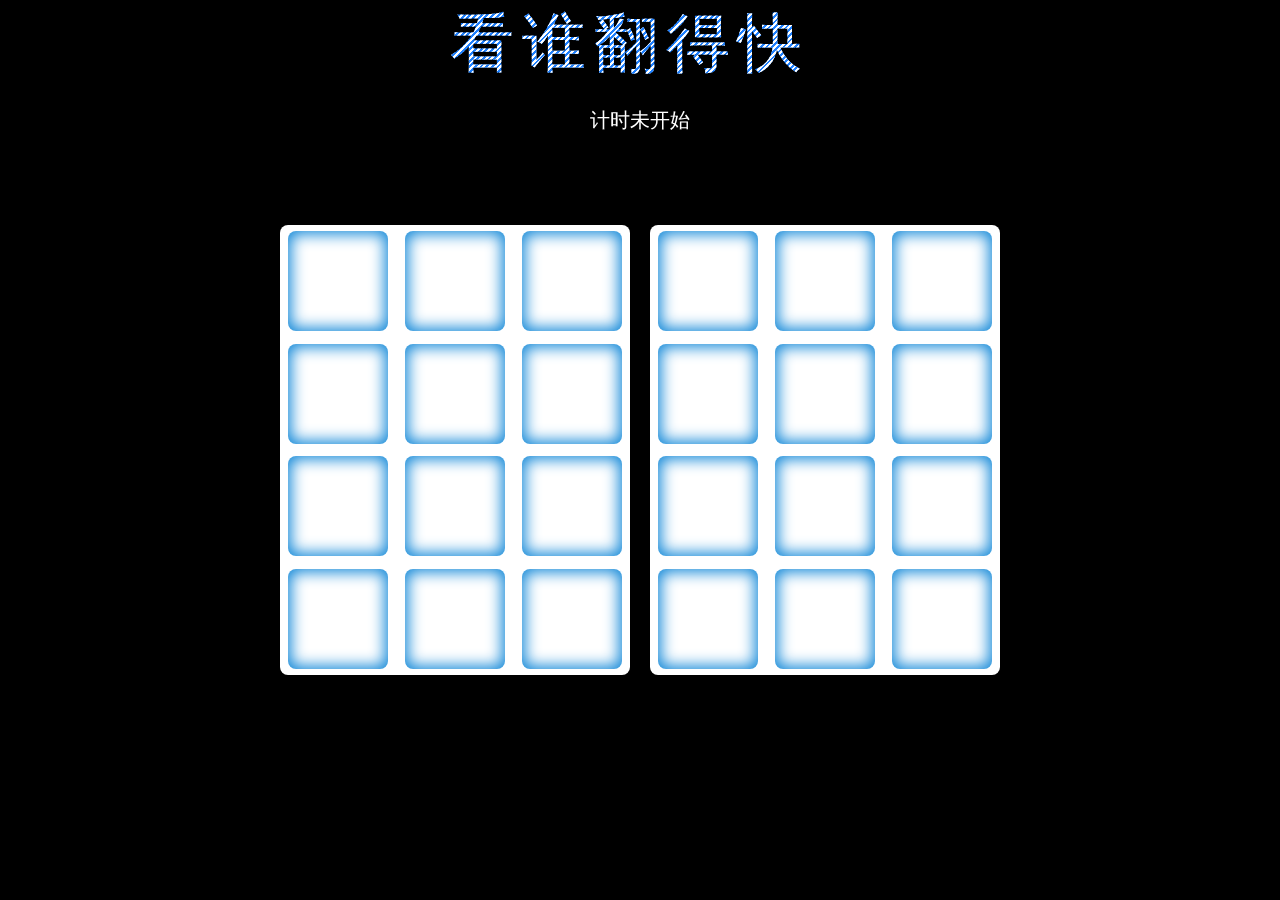
==== fp/index.html @ 0e4a8cd3 "modify" ====
<html lang="en">
<head>
    <meta charset="UTF-8">
    <meta http-equiv="X-UA-Compatible" content="IE=edge">
    <meta name="viewport" content="width=device-width, initial-scale=1.0">
    <title>看谁翻得快</title>
    <link href="./apis.css" rel="stylesheet"/>
</head>

  <body>
    <div class="title">看谁翻得快</div>
    <div id="time">计时未开始</div>
    <div id="box">
      <div class="left"></div>
      <div class="right"></div>
    </div>

    <script src="./jquery.min.js"></script>
    <script>
        // from: https://juejin.cn/post/7152399177723412511
         $(function () {
            const imgSrc = [
                'https://img01.yzcdn.cn/upload_files/2022/07/20/Fk1rj4gSaia1i8yD-FSO8CWLWlSu.jpg!280x280.jpg',
                'https://img01.yzcdn.cn/upload_files/2022/03/16/Fo3SKNvQG5cIj3IspG_SOs_T216M.png!280x280.jpg',
                'https://img01.yzcdn.cn/upload_files/2022/07/19/FsT754_weL6KZgUC2TuRWxr5zLnG.jpg!280x280.jpg',
                'https://img01.yzcdn.cn/upload_files/2022/05/30/FguIz4XVMqAS3ft_7thNqlJrT0_F.jpg!280x280.jpg',
                'https://img01.yzcdn.cn/upload_files/2022/05/09/FvG5_KInsbyhVq9W6xbygpo9jb9i.jpg!280x280.jpg',
                'https://img01.yzcdn.cn/upload_files/2022/05/30/Fpht4CzextqfHA048FGU8m_t4NP5.jpeg!280x280.jpg',
                'https://img01.yzcdn.cn/upload_files/2022/03/15/FlTBO9tItc9TXslq6wYd87udb-6t.jpg!280x280.jpg',
                'https://img01.yzcdn.cn/upload_files/2022/03/15/Fi77MVQB0xREZRQdzaKHyHNuG-yg.jpg!280x280.jpg',
                'https://img01.yzcdn.cn/upload_files/2022/03/16/FtBQGLwuPQJBuIHs0LjxbaSJVloV.jpg!280x280.jpg',
                'https://img01.yzcdn.cn/upload_files/2022/03/16/FrZxLRso63OS_oKTD6xXk6Ao4Z2C.jpg!280x280.jpg',
                'https://img01.yzcdn.cn/upload_files/2022/05/09/FvpbuQ35dFtL_oOcjJCfgPuPseIY.jpg!280x280.jpg',
                'https://img01.yzcdn.cn/upload_files/2022/05/16/FlvZNZzU96K_d0DzxgFv3mh5IDA3.jpg!280x280.jpg',
            ]

            let len = imgSrc.length
            let left_Map = {}
            let right_Map = {}
            let cache = []
            let findNum = 0
            let timeText = 0

            function randomKey (map, from) {
                let key = null
                do {
                    key = Math.floor(Math.random()*len)
                } while (map[key])
                let div = $('<div>')
                div.addClass('item')
                div.addClass('shine')
                div.attr('key', key)
                div.css('background-image', `url(${imgSrc[key]})`)
                map[key] = div
                $(`.${from}`).append(div)
            }

            for(let i = 0;i < imgSrc.length; i++) {
                randomKey(left_Map, 'left')
                randomKey(right_Map, 'right')
            }

            let t = setTimeout(function () {
                for(let i in left_Map) {
                    left_Map[i].removeClass('shine')
                    left_Map[i].css('background-image', `url(https://p1-juejin.byteimg.com/tos-cn-i-k3u1fbpfcp/0a4ce25d48b8405cbf5444b6195928d4~tplv-k3u1fbpfcp-no-mark:0:0:0:0.awebp)`)
                }
                for(let i in right_Map) {
                    right_Map[i].removeClass('shine')
                    right_Map[i].css('background-image', `url(https://p1-juejin.byteimg.com/tos-cn-i-k3u1fbpfcp/0a4ce25d48b8405cbf5444b6195928d4~tplv-k3u1fbpfcp-no-mark:0:0:0:0.awebp)`)
                }
                let time = new Date().getTime()
                let timer = setInterval(() => {
                    timeText = (new Date().getTime() - time) / 1000
                    $('#time').text(timeText+'秒')
                }, 10)
                $('.item').click(function () {
                    if ($(this).hasClass('shine')) {
                        return false
                    }
                    let key = Number($(this).attr('key'))
                    $(this).addClass('shine')
                    $(this).css('background-image', `url(${imgSrc[key]})`)
                    if (cache.length === 1) {
                        if (cache.find(v => v===key) !== undefined) {
                            cache = []
                            findNum++
                            console.log(findNum)
                            if (findNum>=12) {
                                clearInterval(timer)
                                $('#time').text('游戏结束，用时'+timeText+'秒')
                            }
                            return false
                        } else {
                            let self = this
                            let inx = cache[0]
                            cache = []
                            let tm = setTimeout(function () {
                            $(`.item[key=${inx}]`).removeClass('shine')
                            $(`.item[key=${inx}]`).css('background-image', `url(https://p1-juejin.byteimg.com/tos-cn-i-k3u1fbpfcp/0a4ce25d48b8405cbf5444b6195928d4~tplv-k3u1fbpfcp-no-mark:0:0:0:0.awebp)`)
                            $(self).removeClass('shine')
                            $(self).css('background-image', `url(https://p1-juejin.byteimg.com/tos-cn-i-k3u1fbpfcp/0a4ce25d48b8405cbf5444b6195928d4~tplv-k3u1fbpfcp-no-mark:0:0:0:0.awebp)`)
                            
                            }, 500)
                        }
                    } else {
                        cache.push(key)
                    }

                })
                clearTimeout(t)
                t = null
            }, 3000)
            
        })
    </script>
  </body>
</html>
---- fp/apis.css ----
/* devanagari */
@font-face {
    font-family: 'Poppins';
    font-style: italic;
    font-weight: 900;
    font-display: swap;
    src: url(https://fonts.gstatic.com/s/poppins/v20/pxiDyp8kv8JHgFVrJJLm81xVFteOcEg.woff2) format('woff2');
    unicode-range: U+0900-097F, U+1CD0-1CF6, U+1CF8-1CF9, U+200C-200D, U+20A8, U+20B9, U+25CC, U+A830-A839, U+A8E0-A8FB;
  }
  /* latin-ext */
  @font-face {
    font-family: 'Poppins';
    font-style: italic;
    font-weight: 900;
    font-display: swap;
    src: url(https://fonts.gstatic.com/s/poppins/v20/pxiDyp8kv8JHgFVrJJLm81xVGdeOcEg.woff2) format('woff2');
    unicode-range: U+0100-024F, U+0259, U+1E00-1EFF, U+2020, U+20A0-20AB, U+20AD-20CF, U+2113, U+2C60-2C7F, U+A720-A7FF;
  }
  /* latin */
  @font-face {
    font-family: 'Poppins';
    font-style: italic;
    font-weight: 900;
    font-display: swap;
    src: url(https://fonts.gstatic.com/s/poppins/v20/pxiDyp8kv8JHgFVrJJLm81xVF9eO.woff2) format('woff2');
    unicode-range: U+0000-00FF, U+0131, U+0152-0153, U+02BB-02BC, U+02C6, U+02DA, U+02DC, U+2000-206F, U+2074, U+20AC, U+2122, U+2191, U+2193, U+2212, U+2215, U+FEFF, U+FFFD;
  }
  *{
    margin: 0;
    padding: 0;
    list-style: none;
    box-sizing: border-box;
  }
  body{
    width: 100%;
    height: 100vh;
    background: #000;
    position: relative;
    display: flex;
    justify-content: center;
    align-items: center;
  }

.title {
  width: 380px;
  position: absolute;
  left: 0;
  right: 0;
  top: 0;
  margin: auto;
  display: block;
  color: #1e80ff;
  font-size: 64px;
  letter-spacing: 8px;
  cursor: pointer;
}

  .title::before {
    content: "看谁翻得快";
    position: absolute;
    color: transparent;
    background-image: repeating-linear-gradient(
      45deg,
      transparent 0,
      transparent 2px,
      white 2px,
      white 4px
    );
    -webkit-background-clip: text;
    top: 0px;
    left: 0;
    z-index: -1;
    transition: 1s;
  }

  .title::after {
    content: "看谁翻得快";
    position: absolute;
    color: transparent;
    background-image: repeating-linear-gradient(
      135deg,
      transparent 0,
      transparent 2px,
      white 2px,
      white 4px
    );
    -webkit-background-clip: text;
    top: 0px;
    left: 0px;
    transition: 1s;
  }

  .title:hover:before {
    top: 10px;
    left: 10px;
  }

  .title:hover:after {
    top: -10px;
    left: -10px;
  } 


  #box{
    width: 720px;
    height: 450px;
    display: flex;
    justify-content: space-between;
    align-items: center;
  }
  .left,.right{
    width: 350px;
    height: 450px;
    background: #fff;
    border-radius: 8px;
    overflow: hidden;
    display: flex;
    justify-content: space-around;
    align-items: center;
    flex-wrap: wrap;
    transform-style: preserve-3d;
  }
  .left div, .right div{
    width: 100px;
    height: 100px;
    border-radius: 8px;
    cursor: pointer;
    box-shadow: inset 0 0 15px 3px rgb(12, 133, 215);
    background-position: center;
    background-size: contain;
    background-repeat: no-repeat;
    transform: rotateY(180deg);
    transition: all ease .5s;
  }
  #box .shine{
    transform: rotateZ(360deg) rotateY(360deg);
  }
  #time{
    width: 350px;
    height: 40px;
    position: fixed;
    top: 100px ;
    left: 0;
    right: 0;
    margin: auto;
    color: #fff;
    font-size: 20px;
    line-height: 40px;
    text-align: center;
    z-index: 999;
  }
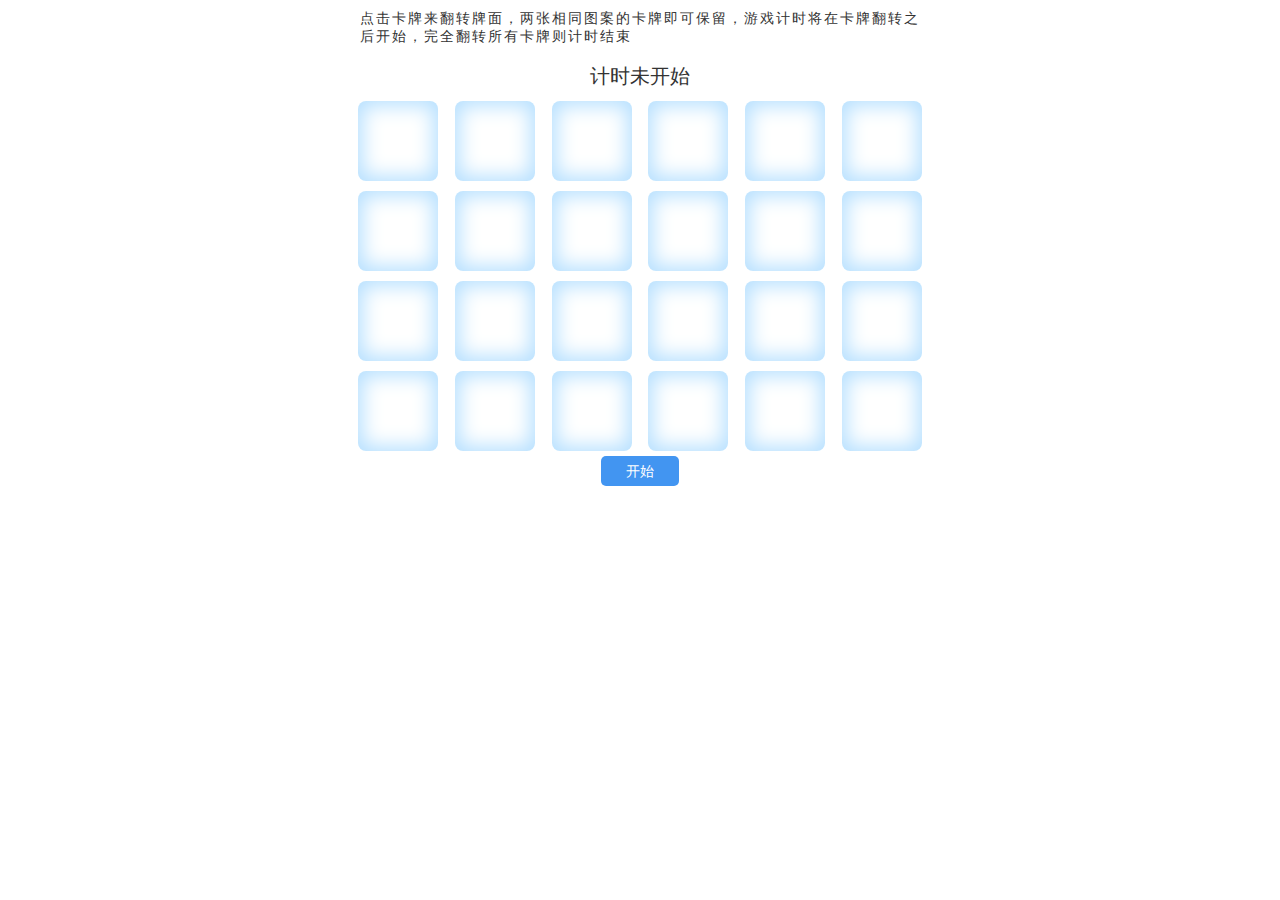
==== commit 41d21402: "翻牌子优化" ====
--- a/fp/index.html
+++ b/fp/index.html
@@ -7,60 +7,89 @@
     <link href="./apis.css" rel="stylesheet"/>
 </head>
 
-  <body>
-    <div class="title">看谁翻得快</div>
-    <div id="time">计时未开始</div>
-    <div id="box">
-      <div class="left"></div>
-      <div class="right"></div>
+<body>
+    <div class="container">
+        <div class="title">点击卡牌来翻转牌面，两张相同图案的卡牌即可保留，游戏计时将在卡牌翻转之后开始，完全翻转所有卡牌则计时结束</div>
+        <div id="time"><span id="timeText">计时未开始</span></div>
+        <div id="box">
+            <div class="left"></div>
+            <div class="right"></div>
+        </div>
+        <button id="startBtn" onclick="start()" class="start-btn">开始</button>
+        <button id="restartBtn" onclick="restart()" class="start-btn">重新开始</button>
     </div>
-
+    
     <script src="./jquery.min.js"></script>
     <script>
-        // from: https://juejin.cn/post/7152399177723412511
-         $(function () {
-            const imgSrc = [
-                'https://img01.yzcdn.cn/upload_files/2022/07/20/Fk1rj4gSaia1i8yD-FSO8CWLWlSu.jpg!280x280.jpg',
-                'https://img01.yzcdn.cn/upload_files/2022/03/16/Fo3SKNvQG5cIj3IspG_SOs_T216M.png!280x280.jpg',
-                'https://img01.yzcdn.cn/upload_files/2022/07/19/FsT754_weL6KZgUC2TuRWxr5zLnG.jpg!280x280.jpg',
-                'https://img01.yzcdn.cn/upload_files/2022/05/30/FguIz4XVMqAS3ft_7thNqlJrT0_F.jpg!280x280.jpg',
-                'https://img01.yzcdn.cn/upload_files/2022/05/09/FvG5_KInsbyhVq9W6xbygpo9jb9i.jpg!280x280.jpg',
-                'https://img01.yzcdn.cn/upload_files/2022/05/30/Fpht4CzextqfHA048FGU8m_t4NP5.jpeg!280x280.jpg',
-                'https://img01.yzcdn.cn/upload_files/2022/03/15/FlTBO9tItc9TXslq6wYd87udb-6t.jpg!280x280.jpg',
-                'https://img01.yzcdn.cn/upload_files/2022/03/15/Fi77MVQB0xREZRQdzaKHyHNuG-yg.jpg!280x280.jpg',
-                'https://img01.yzcdn.cn/upload_files/2022/03/16/FtBQGLwuPQJBuIHs0LjxbaSJVloV.jpg!280x280.jpg',
-                'https://img01.yzcdn.cn/upload_files/2022/03/16/FrZxLRso63OS_oKTD6xXk6Ao4Z2C.jpg!280x280.jpg',
-                'https://img01.yzcdn.cn/upload_files/2022/05/09/FvpbuQ35dFtL_oOcjJCfgPuPseIY.jpg!280x280.jpg',
-                'https://img01.yzcdn.cn/upload_files/2022/05/16/FlvZNZzU96K_d0DzxgFv3mh5IDA3.jpg!280x280.jpg',
-            ]
-
-            let len = imgSrc.length
-            let left_Map = {}
-            let right_Map = {}
-            let cache = []
-            let findNum = 0
-            let timeText = 0
-
-            function randomKey (map, from) {
-                let key = null
-                do {
-                    key = Math.floor(Math.random()*len)
-                } while (map[key])
-                let div = $('<div>')
-                div.addClass('item')
-                div.addClass('shine')
-                div.attr('key', key)
-                div.css('background-image', `url(${imgSrc[key]})`)
-                map[key] = div
-                $(`.${from}`).append(div)
+        /** 参考: https://juejin.cn/post/7152399177723412511 */
+
+        const imgSrc = [
+            'https://s1.ax1x.com/2022/10/10/xY5lrj.png',
+            'https://s1.ax1x.com/2022/10/10/xY5QMQ.png',
+            'https://s1.ax1x.com/2022/10/10/xY5Kxg.png',
+            'https://s1.ax1x.com/2022/10/10/xY5uRS.png',
+            'https://s1.ax1x.com/2022/10/10/xY5nG8.png',
+            'https://s1.ax1x.com/2022/10/10/xY5mPf.png',
+            'https://s1.ax1x.com/2022/10/10/xY5ZIP.png',
+            'https://s1.ax1x.com/2022/10/10/xY5Vat.png',
+            'https://s1.ax1x.com/2022/10/10/xY5Frd.png',
+            'https://s1.ax1x.com/2022/10/10/xY5iKH.png',
+            'https://s1.ax1x.com/2022/10/10/xY5Cxe.png',
+            'https://s1.ax1x.com/2022/10/10/xY592D.png',
+        ]
+
+        const COUNT_DOWN = 5
+
+        var len = imgSrc.length
+        var left_Map = {}
+        var right_Map = {}
+        var cache = []
+        var findNum = 0
+        var timeText = 0
+        var timer = null;
+
+        function reset() {
+            left_Map = {}
+            right_Map = {}
+            cache = []
+            findNum = 0
+            timeText = 0
+            if(timer) {
+                clearInterval(timer)
             }
-
-            for(let i = 0;i < imgSrc.length; i++) {
-                randomKey(left_Map, 'left')
-                randomKey(right_Map, 'right')
-            }
-
-            let t = setTimeout(function () {
+            timer = null
+            $('.left').html('')
+            $('.right').html('')
+        }
+        
+        function randomKey (map, from) {
+            let key = null
+            do {
+                key = Math.floor(Math.random() * len)
+            } while (map[key])
+
+            let div = $('<div>')
+            div.addClass('item')
+            div.addClass('shine')
+            div.attr('key', key)
+            div.css('background-image', `url(${imgSrc[key]})`)
+            map[key] = div
+            $(`.${from}`).append(div)          
+        }
+
+        function initBackground() {
+            return new Promise((resolve, reject) => {
+                for(let i = 0;i < imgSrc.length; i++) {
+                    randomKey(left_Map, 'left')
+                    randomKey(right_Map, 'right')
+                }
+
+                resolve()
+            })
+        }
+
+        function closeBackground() {
+            return new Promise((resolve, reject) => {
                 for(let i in left_Map) {
                     left_Map[i].removeClass('shine')
                     left_Map[i].css('background-image', `url(https://p1-juejin.byteimg.com/tos-cn-i-k3u1fbpfcp/0a4ce25d48b8405cbf5444b6195928d4~tplv-k3u1fbpfcp-no-mark:0:0:0:0.awebp)`)
@@ -69,11 +98,61 @@
                     right_Map[i].removeClass('shine')
                     right_Map[i].css('background-image', `url(https://p1-juejin.byteimg.com/tos-cn-i-k3u1fbpfcp/0a4ce25d48b8405cbf5444b6195928d4~tplv-k3u1fbpfcp-no-mark:0:0:0:0.awebp)`)
                 }
-                let time = new Date().getTime()
-                let timer = setInterval(() => {
-                    timeText = (new Date().getTime() - time) / 1000
-                    $('#time').text(timeText+'秒')
-                }, 10)
+                resolve()
+            })
+        }
+
+        function openBackground() {
+            return new Promise((resolve, reject) => {
+                for(let i in left_Map) {
+                    left_Map[i].addClass('shine')
+                    let key = jQuery(left_Map[i]).attr("key")
+                    left_Map[i].css('background-image', `url(${imgSrc[key]})`)
+                }
+                for(let i in right_Map) {
+                    right_Map[i].addClass('shine')
+                    let key = jQuery(right_Map[i]).attr("key")
+                    right_Map[i].css('background-image', `url(${imgSrc[key]})`)
+                }
+                resolve()
+            })
+        }
+
+        initBackground().then(closeBackground())
+        $('#restartBtn').hide()
+
+        function start() {
+            $('#startBtn').hide()
+            $('#restartBtn').hide()
+            toStart()
+        }
+
+        function toStart() {
+            initItem().then(openBackground()).then(() => {
+                let countDown = COUNT_DOWN
+                $('#timeText').html('倒计时' + countDown + '秒后开始')
+                timer = setInterval(() => {
+                    countDown--
+                    if (countDown === 0) {
+                        clearInterval(timer)
+                        let time = new Date().getTime()
+                        timer = setInterval(() => {
+                            timeText = (new Date().getTime() - time) / 1000
+                            $('#timeText').text(timeText)
+                            $('#timeText').after().append('秒')
+                        }, 100)
+
+                        closeBackground()
+                        $('#restartBtn').show()
+                    } else {
+                        $('#timeText').html('倒计时' + countDown + '秒后开始')
+                    }
+                }, 1000)
+            })
+        }
+
+        function initItem() {
+            return new Promise((resolve, reject) => {
                 $('.item').click(function () {
                     if ($(this).hasClass('shine')) {
                         return false
@@ -82,25 +161,25 @@
                     $(this).addClass('shine')
                     $(this).css('background-image', `url(${imgSrc[key]})`)
                     if (cache.length === 1) {
-                        if (cache.find(v => v===key) !== undefined) {
+                        if (cache.find(v => v === key) !== undefined) {
                             cache = []
                             findNum++
-                            console.log(findNum)
-                            if (findNum>=12) {
+                            console.log("findNum====", findNum)
+                            if (findNum >= 12) {
                                 clearInterval(timer)
-                                $('#time').text('游戏结束，用时'+timeText+'秒')
+                                $('#timeText').text('游戏结束，用时' + timeText)
                             }
                             return false
                         } else {
+                            // 加一个人为延时，处理已经翻转但配对不成功的两个牌面，并清空cache缓存
                             let self = this
                             let inx = cache[0]
                             cache = []
                             let tm = setTimeout(function () {
-                            $(`.item[key=${inx}]`).removeClass('shine')
-                            $(`.item[key=${inx}]`).css('background-image', `url(https://p1-juejin.byteimg.com/tos-cn-i-k3u1fbpfcp/0a4ce25d48b8405cbf5444b6195928d4~tplv-k3u1fbpfcp-no-mark:0:0:0:0.awebp)`)
-                            $(self).removeClass('shine')
-                            $(self).css('background-image', `url(https://p1-juejin.byteimg.com/tos-cn-i-k3u1fbpfcp/0a4ce25d48b8405cbf5444b6195928d4~tplv-k3u1fbpfcp-no-mark:0:0:0:0.awebp)`)
-                            
+                                $(`.item[key=${inx}]`).removeClass('shine')
+                                $(`.item[key=${inx}]`).css('background-image', `url(https://p1-juejin.byteimg.com/tos-cn-i-k3u1fbpfcp/0a4ce25d48b8405cbf5444b6195928d4~tplv-k3u1fbpfcp-no-mark:0:0:0:0.awebp)`)
+                                $(self).removeClass('shine')
+                                $(self).css('background-image', `url(https://p1-juejin.byteimg.com/tos-cn-i-k3u1fbpfcp/0a4ce25d48b8405cbf5444b6195928d4~tplv-k3u1fbpfcp-no-mark:0:0:0:0.awebp)`)
                             }, 500)
                         }
                     } else {
@@ -108,11 +187,18 @@
                     }
 
                 })
-                clearTimeout(t)
-                t = null
-            }, 3000)
-            
-        })
+
+                resolve()
+            })            
+        }
+
+        function restart() {
+            reset()
+            initBackground()
+                .then(closeBackground())
+                .then(start())
+        }
+
     </script>
   </body>
 </html>--- a/fp/apis.css
+++ b/fp/apis.css
@@ -1,151 +1,89 @@
-/* devanagari */
-@font-face {
-    font-family: 'Poppins';
-    font-style: italic;
-    font-weight: 900;
-    font-display: swap;
-    src: url(https://fonts.gstatic.com/s/poppins/v20/pxiDyp8kv8JHgFVrJJLm81xVFteOcEg.woff2) format('woff2');
-    unicode-range: U+0900-097F, U+1CD0-1CF6, U+1CF8-1CF9, U+200C-200D, U+20A8, U+20B9, U+25CC, U+A830-A839, U+A8E0-A8FB;
-  }
-  /* latin-ext */
-  @font-face {
-    font-family: 'Poppins';
-    font-style: italic;
-    font-weight: 900;
-    font-display: swap;
-    src: url(https://fonts.gstatic.com/s/poppins/v20/pxiDyp8kv8JHgFVrJJLm81xVGdeOcEg.woff2) format('woff2');
-    unicode-range: U+0100-024F, U+0259, U+1E00-1EFF, U+2020, U+20A0-20AB, U+20AD-20CF, U+2113, U+2C60-2C7F, U+A720-A7FF;
-  }
-  /* latin */
-  @font-face {
-    font-family: 'Poppins';
-    font-style: italic;
-    font-weight: 900;
-    font-display: swap;
-    src: url(https://fonts.gstatic.com/s/poppins/v20/pxiDyp8kv8JHgFVrJJLm81xVF9eO.woff2) format('woff2');
-    unicode-range: U+0000-00FF, U+0131, U+0152-0153, U+02BB-02BC, U+02C6, U+02DA, U+02DC, U+2000-206F, U+2074, U+20AC, U+2122, U+2191, U+2193, U+2212, U+2215, U+FEFF, U+FFFD;
-  }
-  *{
-    margin: 0;
-    padding: 0;
-    list-style: none;
-    box-sizing: border-box;
-  }
-  body{
-    width: 100%;
-    height: 100vh;
-    background: #000;
-    position: relative;
-    display: flex;
-    justify-content: center;
-    align-items: center;
-  }
+*{
+  margin: 0;
+  padding: 0;
+  list-style: none;
+  box-sizing: border-box;
+}
+body{
+  display: flex;
+  justify-content: center;
+}
+.container{
+  width: 100%;
+  height: 100vh;
+  background: rgb(255, 255, 255);
+  display: flex;
+  flex-direction: column;
+  justify-content: flex-start;
+  align-items: center;
+  max-width: 580px;
+  min-width: 360px;
+}
 
 .title {
-  width: 380px;
-  position: absolute;
-  left: 0;
-  right: 0;
-  top: 0;
-  margin: auto;
+  width: auto;
+  margin: 10px;
   display: block;
-  color: #1e80ff;
-  font-size: 64px;
-  letter-spacing: 8px;
-  cursor: pointer;
+  color: #333;
+  font-size: 14px;
+  letter-spacing: 2px;
 }
 
-  .title::before {
-    content: "看谁翻得快";
-    position: absolute;
-    color: transparent;
-    background-image: repeating-linear-gradient(
-      45deg,
-      transparent 0,
-      transparent 2px,
-      white 2px,
-      white 4px
-    );
-    -webkit-background-clip: text;
-    top: 0px;
-    left: 0;
-    z-index: -1;
-    transition: 1s;
-  }
-
-  .title::after {
-    content: "看谁翻得快";
-    position: absolute;
-    color: transparent;
-    background-image: repeating-linear-gradient(
-      135deg,
-      transparent 0,
-      transparent 2px,
-      white 2px,
-      white 4px
-    );
-    -webkit-background-clip: text;
-    top: 0px;
-    left: 0px;
-    transition: 1s;
-  }
-
-  .title:hover:before {
-    top: 10px;
-    left: 10px;
-  }
-
-  .title:hover:after {
-    top: -10px;
-    left: -10px;
-  } 
-
-
-  #box{
-    width: 720px;
-    height: 450px;
-    display: flex;
-    justify-content: space-between;
-    align-items: center;
-  }
-  .left,.right{
-    width: 350px;
-    height: 450px;
-    background: #fff;
-    border-radius: 8px;
-    overflow: hidden;
-    display: flex;
-    justify-content: space-around;
-    align-items: center;
-    flex-wrap: wrap;
-    transform-style: preserve-3d;
-  }
-  .left div, .right div{
-    width: 100px;
-    height: 100px;
-    border-radius: 8px;
-    cursor: pointer;
-    box-shadow: inset 0 0 15px 3px rgb(12, 133, 215);
-    background-position: center;
-    background-size: contain;
-    background-repeat: no-repeat;
-    transform: rotateY(180deg);
-    transition: all ease .5s;
-  }
-  #box .shine{
-    transform: rotateZ(360deg) rotateY(360deg);
-  }
-  #time{
-    width: 350px;
-    height: 40px;
-    position: fixed;
-    top: 100px ;
-    left: 0;
-    right: 0;
-    margin: auto;
-    color: #fff;
-    font-size: 20px;
-    line-height: 40px;
-    text-align: center;
-    z-index: 999;
-  }+#box{
+  width: auto;
+  height: auto;
+  display: flex;
+  justify-content: space-between;
+  align-items: center;
+  flex-direction: column;
+}
+.left,.right{
+  width: auto;
+  /* height: 450px; */
+  height: auto;
+  background: #fff;
+  border-radius: 8px;
+  overflow: hidden;
+  display: flex;
+  justify-content: space-around;
+  align-items: center;
+  flex-wrap: wrap;
+  transform-style: preserve-3d;
+}
+.left div, .right div{
+  width: 80px;
+  height: 80px;
+  border-radius: 8px;
+  cursor: pointer;
+  box-shadow: inset 0 0 20px 5px rgb(182 224 255);
+  background-position: center;
+  background-size: contain;
+  background-repeat: no-repeat;
+  transform: rotateY(180deg);
+  transition: all ease .2s;
+  margin: 5px;
+}
+#box .shine{
+  transform: rotateZ(360deg) rotateY(360deg);
+}
+#time{
+  width: auto;
+  height: 20px;
+  margin: 10px;
+  color: #333;
+  font-size: 20px;
+  line-height: 20px;
+  z-index: 999;
+}
+.start-btn {
+  background-color: #4295f1;
+  padding: 0 25px;
+  font-size: 14px;
+  line-height: 30px;
+  height: 30px;
+  color: #fff!important;
+  cursor: pointer;
+  border: 0;
+  border-radius: 5px;
+  outline: none;
+}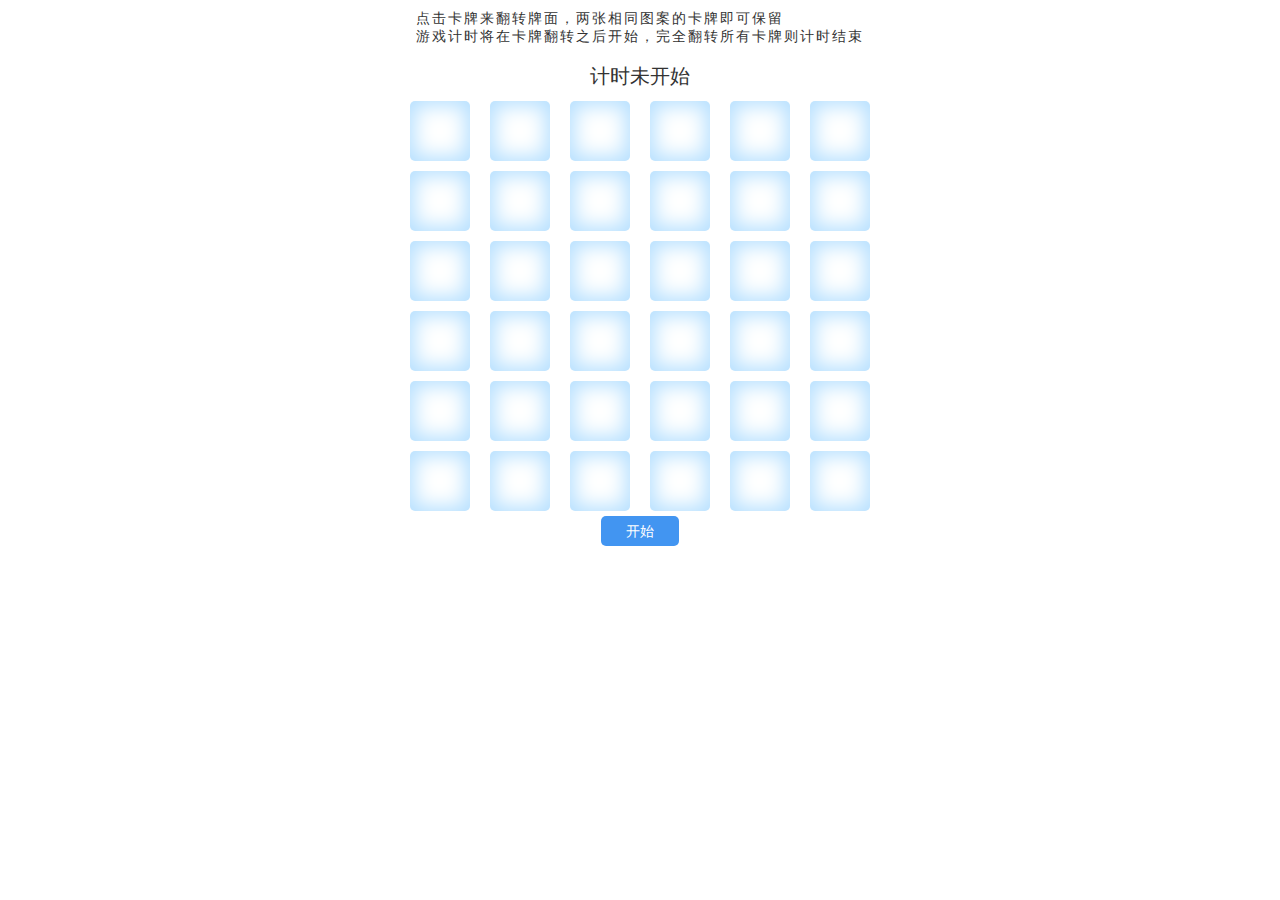
==== commit 22886f6a: "翻牌优化" ====
--- a/fp/index.html
+++ b/fp/index.html
@@ -9,11 +9,11 @@
 
 <body>
     <div class="container">
-        <div class="title">点击卡牌来翻转牌面，两张相同图案的卡牌即可保留，游戏计时将在卡牌翻转之后开始，完全翻转所有卡牌则计时结束</div>
+        <div class="title">点击卡牌来翻转牌面，两张相同图案的卡牌即可保留<br/>游戏计时将在卡牌翻转之后开始，完全翻转所有卡牌则计时结束</div>
         <div id="time"><span id="timeText">计时未开始</span></div>
         <div id="box">
-            <div class="left"></div>
-            <div class="right"></div>
+            <div class="top"></div>
+            <div class="bottom"></div>
         </div>
         <button id="startBtn" onclick="start()" class="start-btn">开始</button>
         <button id="restartBtn" onclick="restart()" class="start-btn">重新开始</button>
@@ -23,65 +23,77 @@
     <script>
         /** 参考: https://juejin.cn/post/7152399177723412511 */
 
-        const imgSrc = [
-            'https://s1.ax1x.com/2022/10/10/xY5lrj.png',
-            'https://s1.ax1x.com/2022/10/10/xY5QMQ.png',
-            'https://s1.ax1x.com/2022/10/10/xY5Kxg.png',
-            'https://s1.ax1x.com/2022/10/10/xY5uRS.png',
-            'https://s1.ax1x.com/2022/10/10/xY5nG8.png',
-            'https://s1.ax1x.com/2022/10/10/xY5mPf.png',
-            'https://s1.ax1x.com/2022/10/10/xY5ZIP.png',
-            'https://s1.ax1x.com/2022/10/10/xY5Vat.png',
-            'https://s1.ax1x.com/2022/10/10/xY5Frd.png',
-            'https://s1.ax1x.com/2022/10/10/xY5iKH.png',
-            'https://s1.ax1x.com/2022/10/10/xY5Cxe.png',
-            'https://s1.ax1x.com/2022/10/10/xY592D.png',
+        const CARDS = [
+            'http://res.olymind.com/emojidog/11.png',
+            'http://res.olymind.com/emojidog/12.png',
+            'http://res.olymind.com/emojidog/13.png',
+            'http://res.olymind.com/emojidog/14.png',
+            'http://res.olymind.com/emojidog/17.png',
+            'http://res.olymind.com/emojidog/18.png',
+            'http://res.olymind.com/emojidog/19.png',
+            'http://res.olymind.com/emojidog/20.png',
+            'http://res.olymind.com/emojidog/21.png',
+            'http://res.olymind.com/emojidog/22.png',
+            'http://res.olymind.com/emojidog/23.png',
+            'http://res.olymind.com/emojidog/24.png',
+            'http://res.olymind.com/emojidog/1.png',
+            'http://res.olymind.com/emojidog/2.png',
+            'http://res.olymind.com/emojidog/4.png',
+            'http://res.olymind.com/emojidog/5.png',
+            'http://res.olymind.com/emojidog/6.png',
+            'http://res.olymind.com/emojidog/7.png',
+
+            // 'http://res.olymind.com/emojidog/8.png',
+            // 'http://res.olymind.com/emojidog/9.png',
+            // 'http://res.olymind.com/emojidog/10.png',
+            // 'http://res.olymind.com/emojidog/37.png',
         ]
+        const CLOSE_IMG = 'http://res.olymind.com/emojidog/15.png'
 
         const COUNT_DOWN = 5
 
-        var len = imgSrc.length
-        var left_Map = {}
-        var right_Map = {}
-        var cache = []
+        var cardLen = CARDS.length
+        var top_arr = []
+        var bottom_arr = []
+        var cacheIndex = []
         var findNum = 0
         var timeText = 0
         var timer = null;
 
         function reset() {
-            left_Map = {}
-            right_Map = {}
-            cache = []
+            top_arr = []
+            bottom_arr = []
+            cacheIndex = []
             findNum = 0
             timeText = 0
             if(timer) {
                 clearInterval(timer)
             }
             timer = null
-            $('.left').html('')
-            $('.right').html('')
+            $('.top').html('')
+            $('.bottom').html('')
         }
         
-        function randomKey (map, from) {
-            let key = null
+        function randomCardIndex (arr, from) {
+            let index = null
             do {
-                key = Math.floor(Math.random() * len)
-            } while (map[key])
+                index = Math.floor(Math.random() * cardLen)
+            } while (arr[index])
 
             let div = $('<div>')
             div.addClass('item')
             div.addClass('shine')
-            div.attr('key', key)
-            div.css('background-image', `url(${imgSrc[key]})`)
-            map[key] = div
+            div.attr('indx', index)
+            div.css('background-image', `url(${CARDS[index]})`)
+            arr[index] = div
             $(`.${from}`).append(div)          
         }
 
         function initBackground() {
             return new Promise((resolve, reject) => {
-                for(let i = 0;i < imgSrc.length; i++) {
-                    randomKey(left_Map, 'left')
-                    randomKey(right_Map, 'right')
+                for(let i = 0;i < CARDS.length; i++) {
+                    randomCardIndex(top_arr, 'top')
+                    randomCardIndex(bottom_arr, 'bottom')
                 }
 
                 resolve()
@@ -90,13 +102,13 @@
 
         function closeBackground() {
             return new Promise((resolve, reject) => {
-                for(let i in left_Map) {
-                    left_Map[i].removeClass('shine')
-                    left_Map[i].css('background-image', `url(https://p1-juejin.byteimg.com/tos-cn-i-k3u1fbpfcp/0a4ce25d48b8405cbf5444b6195928d4~tplv-k3u1fbpfcp-no-mark:0:0:0:0.awebp)`)
-                }
-                for(let i in right_Map) {
-                    right_Map[i].removeClass('shine')
-                    right_Map[i].css('background-image', `url(https://p1-juejin.byteimg.com/tos-cn-i-k3u1fbpfcp/0a4ce25d48b8405cbf5444b6195928d4~tplv-k3u1fbpfcp-no-mark:0:0:0:0.awebp)`)
+                for(let i in top_arr) {
+                    top_arr[i].removeClass('shine')
+                    top_arr[i].css('background-image', `url(${CLOSE_IMG})`)
+                }
+                for(let i in bottom_arr) {
+                    bottom_arr[i].removeClass('shine')
+                    bottom_arr[i].css('background-image', `url(${CLOSE_IMG})`)
                 }
                 resolve()
             })
@@ -104,16 +116,29 @@
 
         function openBackground() {
             return new Promise((resolve, reject) => {
-                for(let i in left_Map) {
-                    left_Map[i].addClass('shine')
-                    let key = jQuery(left_Map[i]).attr("key")
-                    left_Map[i].css('background-image', `url(${imgSrc[key]})`)
-                }
-                for(let i in right_Map) {
-                    right_Map[i].addClass('shine')
-                    let key = jQuery(right_Map[i]).attr("key")
-                    right_Map[i].css('background-image', `url(${imgSrc[key]})`)
-                }
+                for(let i in top_arr) {
+                    top_arr[i].addClass('shine')
+                    let key = jQuery(top_arr[i]).attr("indx")
+                    top_arr[i].css('background-image', `url(${CARDS[key]})`)
+                }
+                for(let i in bottom_arr) {
+                    bottom_arr[i].addClass('shine')
+                    let key = jQuery(bottom_arr[i]).attr("indx")
+                    bottom_arr[i].css('background-image', `url(${CARDS[key]})`)
+                }
+                resolve()
+            })
+        }
+
+        function autoShortShow() {
+            return new Promise((resolve, reject) => {
+                let items = $('.item')
+                for (let i = 0; i < items.length; i++) {
+                    const item = items[i];
+                    let cardIndex = jQuery(item).attr("indx")
+
+                }
+
                 resolve()
             })
         }
@@ -121,13 +146,11 @@
         initBackground().then(closeBackground())
         $('#restartBtn').hide()
 
+        // 开始
         function start() {
             $('#startBtn').hide()
             $('#restartBtn').hide()
-            toStart()
-        }
-
-        function toStart() {
+            
             initItem().then(openBackground()).then(() => {
                 let countDown = COUNT_DOWN
                 $('#timeText').html('倒计时' + countDown + '秒后开始')
@@ -137,10 +160,10 @@
                         clearInterval(timer)
                         let time = new Date().getTime()
                         timer = setInterval(() => {
-                            timeText = (new Date().getTime() - time) / 1000
+                            timeText = ((new Date().getTime() - time) / 1000) + ""
                             $('#timeText').text(timeText)
                             $('#timeText').after().append('秒')
-                        }, 100)
+                        }, 20)
 
                         closeBackground()
                         $('#restartBtn').show()
@@ -157,35 +180,35 @@
                     if ($(this).hasClass('shine')) {
                         return false
                     }
-                    let key = Number($(this).attr('key'))
+                    let key = Number($(this).attr('indx'))
                     $(this).addClass('shine')
-                    $(this).css('background-image', `url(${imgSrc[key]})`)
-                    if (cache.length === 1) {
-                        if (cache.find(v => v === key) !== undefined) {
-                            cache = []
+                    $(this).css('background-image', `url(${CARDS[key]})`)
+                    
+                    if (cacheIndex.length === 1) {
+                        if (cacheIndex.find(v => v === key) !== undefined) {
+                            cacheIndex = []
                             findNum++
                             console.log("findNum====", findNum)
-                            if (findNum >= 12) {
+                            if (findNum >= cardLen) {
                                 clearInterval(timer)
-                                $('#timeText').text('游戏结束，用时' + timeText)
+                                $('#timeText').text('游戏结束，用时' + timeText + '秒')
                             }
                             return false
                         } else {
-                            // 加一个人为延时，处理已经翻转但配对不成功的两个牌面，并清空cache缓存
+                            // 加一个人为延时，处理已经翻转但配对不成功的两个牌面，并清空cacheIndex缓存
                             let self = this
-                            let inx = cache[0]
-                            cache = []
+                            let inx = cacheIndex[0]
+                            cacheIndex = []
                             let tm = setTimeout(function () {
-                                $(`.item[key=${inx}]`).removeClass('shine')
-                                $(`.item[key=${inx}]`).css('background-image', `url(https://p1-juejin.byteimg.com/tos-cn-i-k3u1fbpfcp/0a4ce25d48b8405cbf5444b6195928d4~tplv-k3u1fbpfcp-no-mark:0:0:0:0.awebp)`)
+                                $(`.item[indx=${inx}]`).removeClass('shine')
+                                $(`.item[indx=${inx}]`).css('background-image', `url(${CLOSE_IMG})`)
                                 $(self).removeClass('shine')
-                                $(self).css('background-image', `url(https://p1-juejin.byteimg.com/tos-cn-i-k3u1fbpfcp/0a4ce25d48b8405cbf5444b6195928d4~tplv-k3u1fbpfcp-no-mark:0:0:0:0.awebp)`)
+                                $(self).css('background-image', `url(${CLOSE_IMG})`)
                             }, 500)
                         }
                     } else {
-                        cache.push(key)
+                        cacheIndex.push(key)
                     }
-
                 })
 
                 resolve()
--- a/fp/apis.css
+++ b/fp/apis.css
@@ -16,8 +16,8 @@
   flex-direction: column;
   justify-content: flex-start;
   align-items: center;
-  max-width: 580px;
-  min-width: 360px;
+  max-width: 480px;
+  min-width: 420px;
 }
 
 .title {
@@ -37,7 +37,7 @@
   align-items: center;
   flex-direction: column;
 }
-.left,.right{
+.top,.bottom{
   width: auto;
   /* height: 450px; */
   height: auto;
@@ -50,21 +50,21 @@
   flex-wrap: wrap;
   transform-style: preserve-3d;
 }
-.left div, .right div{
-  width: 80px;
-  height: 80px;
-  border-radius: 8px;
+.top div, .bottom div{
+  width: 60px;
+  height: 60px;
+  border-radius: 5px;
   cursor: pointer;
   box-shadow: inset 0 0 20px 5px rgb(182 224 255);
   background-position: center;
   background-size: contain;
   background-repeat: no-repeat;
-  transform: rotateY(180deg);
-  transition: all ease .2s;
+  transform: rotateY(0deg);
+  transition: all ease .5s;
   margin: 5px;
 }
 #box .shine{
-  transform: rotateZ(360deg) rotateY(360deg);
+  transform: rotateY(360deg);
 }
 #time{
   width: auto;
